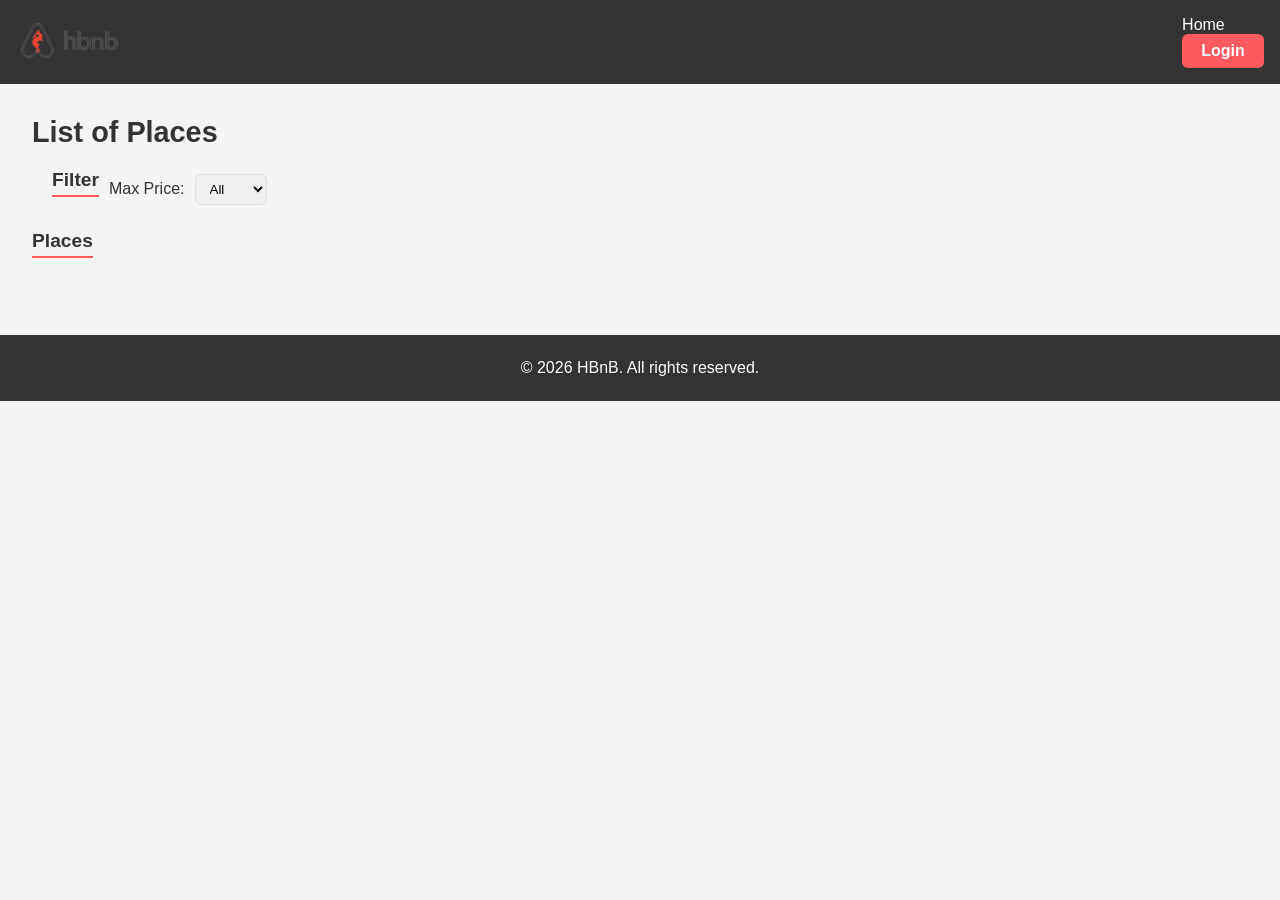
==== part4/base_model/index.html @ 7be531cb "add" ====
<!DOCTYPE html>
<html lang="en">
<head>
    <meta charset="UTF-8">
    <meta name="viewport" content="width=device-width, initial-scale=1.0">
    <title>List of Places</title>
    <link rel="stylesheet" href="styles.css">
</head>
<body>
    <header>
        <a href="index.html">
            <img src="images/logo.png" alt="HBnB Logo" class="logo">
        </a>
        <nav>
            <a href="index.html">Home</a>
            <a href="login.html" id="login-link" class="login-button">Login</a>
        </nav>
    </header>
    <main>
        <h1>List of Places</h1>
        <section id="filter">
            <h2>Filter</h2>
            <label for="price-filter">Max Price:</label>
            <select id="price-filter">
                <option value="all">All</option>
                <option value="10">$10</option>
                <option value="50">$50</option>
                <option value="100">$100</option>
            </select>
        </section>
        <section id="places-list">
            <h2>Places</h2>
        </section>
    </main>
    <footer>
        <p>&copy; 2026 HBnB. All rights reserved.</p>
    </footer>
    <script src="scripts.js"></script>
</body>
</html>
---- part4/base_model/styles.css ----
/* 
  This is a SAMPLE File to get you started. Follow the instructions on the project to complete the tasks. 
  You'll probably need to override some of theese styles.
*/
* {
    box-sizing: border-box;
    margin: 0;
    padding: 0;
    font-family: Arial, sans-serif;
}
body {
    background-color: #f4f4f4;
    color: #333;
}
header {
    background-color: #333;
    color: #fff;
    padding: 1rem;
    display: flex;
    align-items: center;
    justify-content: space-between;
}
.logo {
    height: 45px;
}
nav a {
    color: #fff;
    text-decoration: none;
    margin-left: 1rem;
}
.login-button {
    background-color: #ff5a5f;
    color: #fff;
    padding: 0.5rem 1.2rem;
    border-radius: 6px;
    font-weight: bold;
}
.login-button:hover {
    background-color: #e2464b;
}
main {
    padding: 2rem;
}

main > h1 {
    font-size: 1.8rem;
    margin-bottom: 1rem;
    color: #333;
}

main > section > h2,
.place-info h2 {
    font-size: 1.2rem;
    margin-bottom: 0.8rem;
    color: #333;
    border-bottom: 2px solid #ff5a5f;
    padding-bottom: 4px;
    display: inline-block;
}

.place-card h3 {
    font-size: 1.1rem;
    margin-bottom: 5px;
}

.review-card h3.review-user {
    font-size: 1rem;
    margin-bottom: 5px;
}

/* Fixed parameters required by the task:
   margin: 20px | padding: 10px | border: 1px solid #ddd | border-radius: 10px */
.place-card,
.review-card {
    margin: 20px;
    padding: 10px;
    border: 1px solid #ddd;
    border-radius: 10px;
    background-color: #fff;
}

#places-list {
    display: flex;
    flex-wrap: wrap;
}

.place-card {
    width: 260px;
    display: flex;
    flex-direction: column;
}

.place-price {
    color: #ff5a5f;
    font-weight: bold;
    margin: 5px 0 10px;
}

.details-button {
    margin-top: auto;
    align-self: flex-start;
    background-color: #ff5a5f;
    color: #fff;
    border: none;
    padding: 8px 16px;
    border-radius: 6px;
    font-weight: bold;
    cursor: pointer;
}

.details-button:hover {
    background-color: #e2464b;
}

.place-details {
    margin: 20px;
    padding: 10px;
    border: 1px solid #ddd;
    border-radius: 10px;
    background-color: #fff;
}

.place-details img {
    width: 100%;
    max-height: 380px;
    object-fit: cover;
    border-radius: 6px;
}

.place-info .host {
    color: #666;
    margin-bottom: 10px;
}

.amenities-list {
    display: flex;
    flex-wrap: wrap;
    gap: 10px;
    list-style: none;
    margin-top: 10px;
}

.amenities-list li {
    background-color: #f4f4f4;
    border: 1px solid #ddd;
    border-radius: 20px;
    padding: 5px 14px;
    font-size: 0.9rem;
    display: flex;
    align-items: center;
    gap: 6px;
}

.amenity-icon {
    width: 18px;
    height: 18px;
    object-fit: contain;
}

.review-user {
    font-weight: bold;
}

.review-rating {
    color: #ff5a5f;
    font-weight: bold;
    margin: 5px 0;
}

.add-review-link {
    display: inline-block;
    margin: 20px;
    padding: 10px 20px;
    background-color: #ff5a5f;
    color: #fff;
    border-radius: 6px;
    font-weight: bold;
}

.add-review-link:hover {
    background-color: #e2464b;
}

.form,
#login-form,
#review-form {
    background-color: #fff;
    border: 1px solid #ddd;
    border-radius: 10px;
    padding: 20px;
    max-width: 420px;
    display: flex;
    flex-direction: column;
    gap: 12px;
}

.form label,
#login-form label,
#review-form label {
    font-weight: bold;
}

.form input,
.form textarea,
.form select,
#login-form input,
#review-form input,
#review-form textarea,
#review-form select {
    padding: 8px;
    border: 1px solid #ddd;
    border-radius: 6px;
    font-family: inherit;
    font-size: 1rem;
}

.form textarea,
#review-form textarea {
    min-height: 100px;
    resize: vertical;
}

.form button,
#login-form button,
#review-form button {
    background-color: #ff5a5f;
    color: #fff;
    border: none;
    padding: 10px;
    border-radius: 6px;
    font-weight: bold;
    cursor: pointer;
}

.form button:hover,
#login-form button:hover,
#review-form button:hover {
    background-color: #e2464b;
}

#filter {
    margin: 20px;
    display: flex;
    align-items: center;
    gap: 10px;
}

#filter select {
    padding: 6px 10px;
    border: 1px solid #ddd;
    border-radius: 6px;
}

footer {
    text-align: center;
    padding: 1.5rem;
    background-color: #333;
    color: #fff;
    margin-top: 2rem;
}
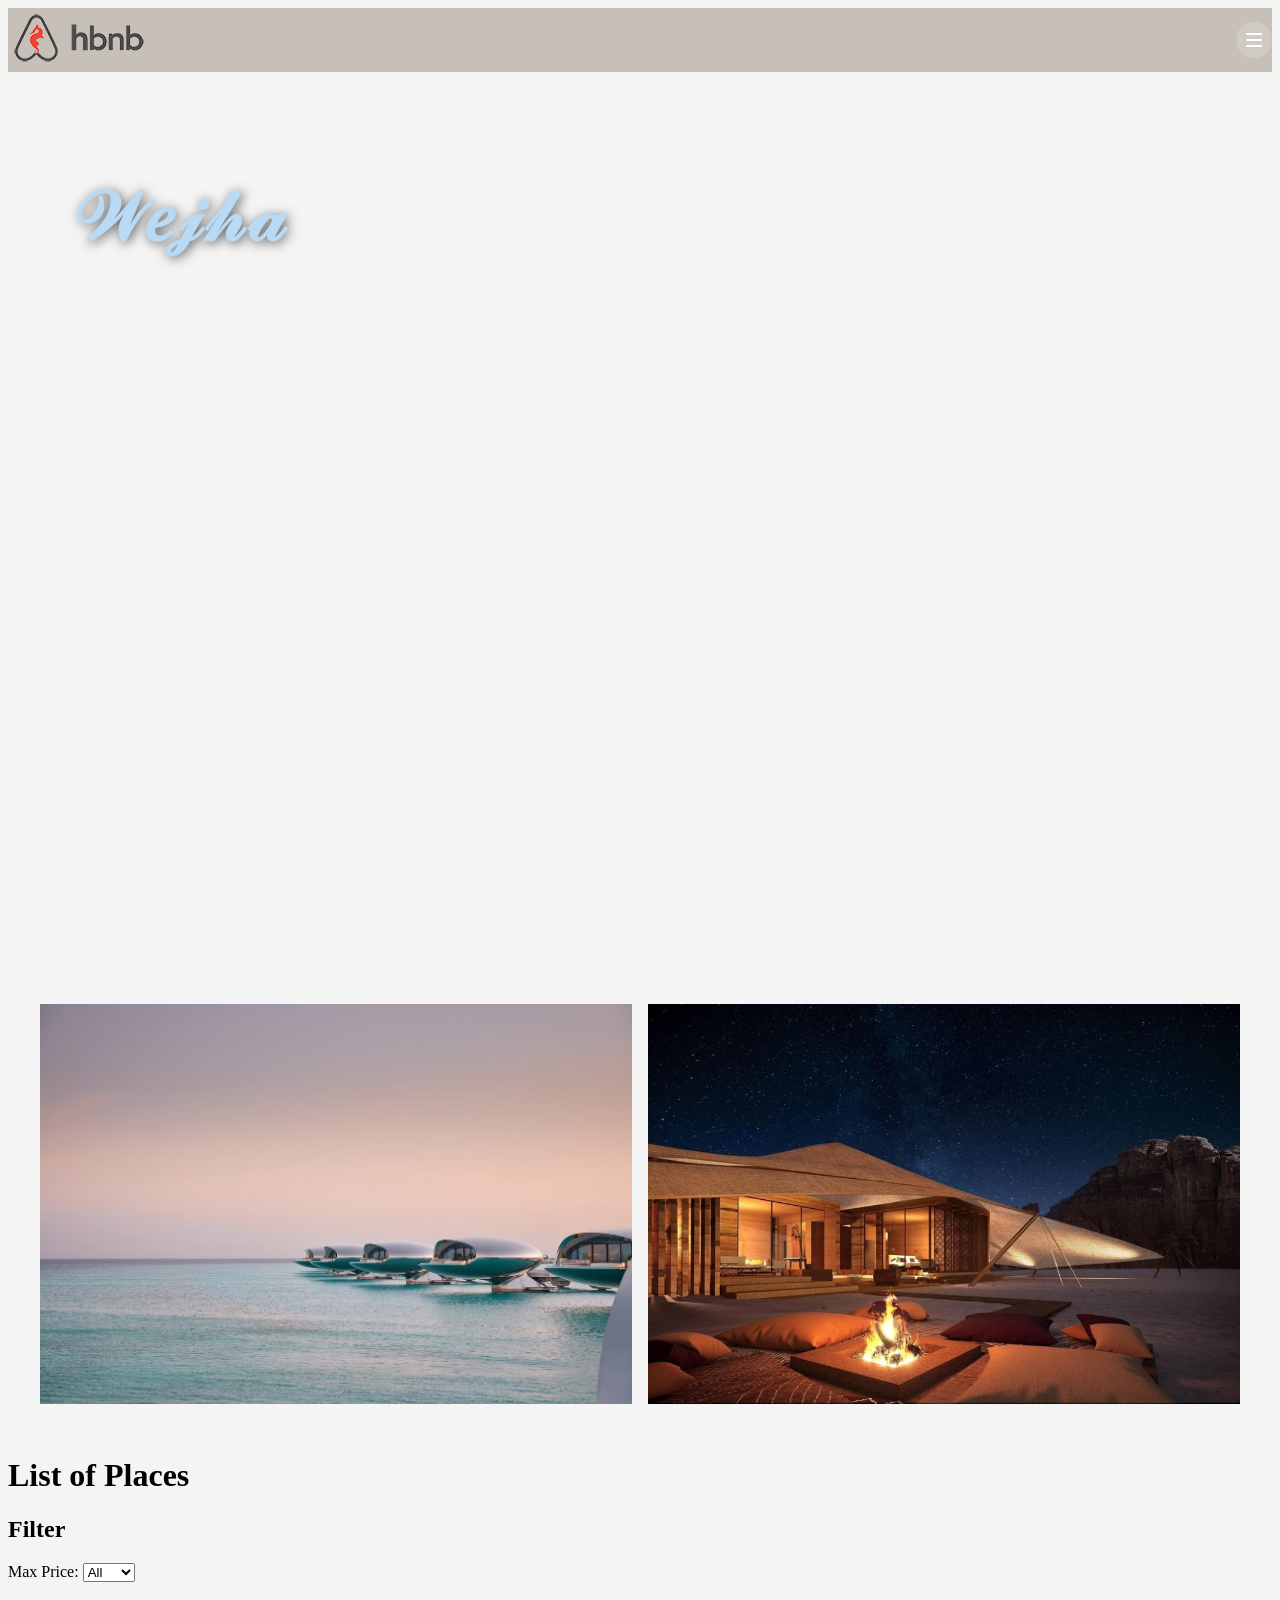
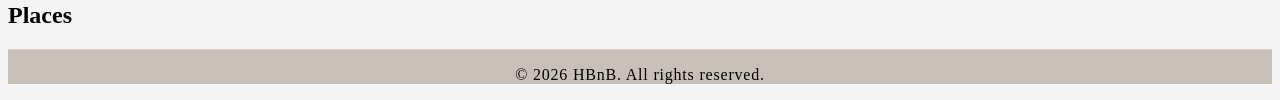
==== commit ee53eb85: "add new" ====
--- a/part4/base_model/index.html
+++ b/part4/base_model/index.html
@@ -7,15 +7,45 @@
     <link rel="stylesheet" href="styles.css">
 </head>
 <body>
-    <header>
-        <a href="index.html">
-            <img src="images/logo.png" alt="HBnB Logo" class="logo">
+<header>
+    <a href="index.html">
+        <img src="images/logo.png" alt="HBnB Logo" class="logo">
+    </a>
+    <button id="menu-toggle" class="menu-toggle" aria-label="Toggle menu">
+        <span></span>
+        <span></span>
+        <span></span>
+    </button>
+    <nav id="main-nav">
+        <a href="index.html">Home</a>
+        <a href="login.html" id="login-link" class="login-button">Login</a>
+        <a href="about.html">About</a>
+    </nav>
+</header>
+
+    <!-- ===== إضافة جديدة: قسم Hero (فيديو خلفية + WEJHA) ===== -->
+    <section class="hero">
+        <video class="hero-video" autoplay muted loop playsinline>
+            <source src="vid/movie.mp4" type="video/mp4">
+        </video>
+        <div class="hero-overlay">
+            <h1 class="hero-title">𝒲𝑒𝒿𝒽𝒶</h1>
+        </div>
+    </section>
+
+    <!-- ===== إضافة جديدة: قسم الوجهتين (Red Sea / AlUla) ===== -->
+    <section id="destinations">
+        <a href="places.html?region=redsea" class="destination-card">
+            <img src="images/Red Sea.jpg" alt="Red Sea">
+            <span class="destination-label">Red Sea</span>
         </a>
-        <nav>
-            <a href="index.html">Home</a>
-            <a href="login.html" id="login-link" class="login-button">Login</a>
-        </nav>
-    </header>
+        <a href="places.html?region=alula" class="destination-card">
+            <img src="images/AlUla.jpg" alt="AlUla">
+            <span class="destination-label">AlUla</span>
+        </a>
+    </section>
+    <!-- ===== نهاية الإضافة ===== -->
+
     <main>
         <h1>List of Places</h1>
         <section id="filter">
--- a/part4/base_model/styles.css
+++ b/part4/base_model/styles.css
@@ -1,260 +1,174 @@
-/* 
-  This is a SAMPLE File to get you started. Follow the instructions on the project to complete the tasks. 
-  You'll probably need to override some of theese styles.
-*/
-* {
-    box-sizing: border-box;
-    margin: 0;
-    padding: 0;
-    font-family: Arial, sans-serif;
-}
+/* ===== إضافة جديدة لقسم Hero والوجهتين ===== */
+/* ===== إضافة جديدة: هامبرغر + قائمة منسدلة ===== */
 body {
     background-color: #f4f4f4;
-    color: #333;
 }
 header {
-    background-color: #333;
-    color: #fff;
-    padding: 1rem;
+    position: relative;
     display: flex;
     align-items: center;
     justify-content: space-between;
 }
-.logo {
-    height: 45px;
+
+.menu-toggle {
+    width: 36px;
+    height: 36px;
+    border-radius: 50%;
+    background-color: rgba(255, 255, 255, 0.15);
+    border: none;
+    cursor: pointer;
+    display: flex;
+    flex-direction: column;
+    align-items: center;
+    justify-content: center;
+    gap: 4px;
+    flex-shrink: 0;
 }
-nav a {
-    color: #fff;
-    text-decoration: none;
-    margin-left: 1rem;
+
+.menu-toggle span {
+    width: 16px;
+    height: 2px;
+    background-color: #fff;
+    border-radius: 2px;
 }
-.login-button {
-    background-color: #ff5a5f;
-    color: #fff;
-    padding: 0.5rem 1.2rem;
-    border-radius: 6px;
+
+#main-nav {
+    position: absolute;
+    top: 70px;
+    right: 1rem;
+    background-color: rgba(230, 220, 205, 0.95);
+    display: flex;
+    flex-direction: column;
+    align-items: center;
+    width: 260px;
+    padding: 2rem 1rem;
+    gap: 2rem;
+    transform: translateY(-10px);
+    opacity: 0;
+    pointer-events: none;
+    transition: opacity 0.3s ease, transform 0.3s ease;
+    z-index: 20;
+}
+
+#main-nav.open {
+    opacity: 1;
+    transform: translateY(0);
+    pointer-events: auto;
+}
+
+#main-nav a {
+    color: #333;
+    font-size: 1.1rem;
+    letter-spacing: 0.15rem;
+    text-transform: uppercase;
+}
+
+#main-nav .login-button {
+    background: none;
+    color: #333;
+    padding: 0;
+    border-radius: 0;
+    font-weight: 600;
+}
+
+header {
+    background-color: #C7C0B8;
+    position: relative;
+}
+.hero {
+    position: relative;
+    width: 100%;
+    height: 100vh;
+    overflow: hidden;
+}
+
+.hero-video {
+    position: absolute;
+    top: 0;
+    left: 0;
+    width: 100%;
+    height: 100%;
+    object-fit: cover;
+    opacity: 0.55;
+    z-index: -1;
+}
+
+.hero-overlay {
+    position: absolute;
+    top: 0;
+    left: 0;
+    width: 100%;
+    height: 100%;
+    display: flex;
+    align-items: flex-start;
+    justify-content: flex-start;
+    padding: 3rem 0 0 4rem;
+}
+
+.hero-title {
+    color: #b9daf5;
+    font-size: 4.5rem;
+    letter-spacing: 0.3rem;
+    font-family: "Dancing Script", cursive;
+    font-size: 70px;
+  font-weight: 700;
+    text-transform: uppercase;
+    text-shadow: 2px 2px 12px rgba(0, 0, 0, 0.6);
+}
+
+/* ===== إضافة جديدة: رابط New account ===== */
+.new-account-link {
+    display: block;
+    margin: 10px 20px;
+    color: #ff5a5f;
     font-weight: bold;
+    text-decoration: underline;
 }
-.login-button:hover {
-    background-color: #e2464b;
-}
-main {
+#destinations {
+    display: flex;
+    gap: 1rem;
     padding: 2rem;
 }
 
-main > h1 {
-    font-size: 1.8rem;
-    margin-bottom: 1rem;
-    color: #333;
+.destination-card {
+    position: relative;
+    flex: 1;
+    height: 400px;
+    overflow: hidden;
+    text-decoration: none;
 }
 
-main > section > h2,
-.place-info h2 {
-    font-size: 1.2rem;
-    margin-bottom: 0.8rem;
-    color: #333;
-    border-bottom: 2px solid #ff5a5f;
-    padding-bottom: 4px;
-    display: inline-block;
+.destination-card img {
+    width: 100%;
+    height: 100%;
+    object-fit: cover;
+    transition: transform 0.4s ease;
 }
 
-.place-card h3 {
-    font-size: 1.1rem;
-    margin-bottom: 5px;
+.destination-label {
+    position: absolute;
+    bottom: 1.5rem;
+    left: 1.5rem;
+    color: #fff;
+    font-size: 1.5rem;
+    font-weight: bold;
+    opacity: 0;
+    transform: translateY(10px);
+    transition: opacity 0.4s ease, transform 0.4s ease;
 }
 
-.review-card h3.review-user {
-    font-size: 1rem;
-    margin-bottom: 5px;
+.destination-card:hover img {
+    transform: scale(1.08);
 }
 
-/* Fixed parameters required by the task:
-   margin: 20px | padding: 10px | border: 1px solid #ddd | border-radius: 10px */
-.place-card,
-.review-card {
-    margin: 20px;
-    padding: 10px;
-    border: 1px solid #ddd;
-    border-radius: 10px;
-    background-color: #fff;
-}
-
-#places-list {
-    display: flex;
-    flex-wrap: wrap;
-}
-
-.place-card {
-    width: 260px;
-    display: flex;
-    flex-direction: column;
-}
-
-.place-price {
-    color: #ff5a5f;
-    font-weight: bold;
-    margin: 5px 0 10px;
-}
-
-.details-button {
-    margin-top: auto;
-    align-self: flex-start;
-    background-color: #ff5a5f;
-    color: #fff;
-    border: none;
-    padding: 8px 16px;
-    border-radius: 6px;
-    font-weight: bold;
-    cursor: pointer;
-}
-
-.details-button:hover {
-    background-color: #e2464b;
-}
-
-.place-details {
-    margin: 20px;
-    padding: 10px;
-    border: 1px solid #ddd;
-    border-radius: 10px;
-    background-color: #fff;
-}
-
-.place-details img {
-    width: 100%;
-    max-height: 380px;
-    object-fit: cover;
-    border-radius: 6px;
-}
-
-.place-info .host {
-    color: #666;
-    margin-bottom: 10px;
-}
-
-.amenities-list {
-    display: flex;
-    flex-wrap: wrap;
-    gap: 10px;
-    list-style: none;
-    margin-top: 10px;
-}
-
-.amenities-list li {
-    background-color: #f4f4f4;
-    border: 1px solid #ddd;
-    border-radius: 20px;
-    padding: 5px 14px;
-    font-size: 0.9rem;
-    display: flex;
-    align-items: center;
-    gap: 6px;
-}
-
-.amenity-icon {
-    width: 18px;
-    height: 18px;
-    object-fit: contain;
-}
-
-.review-user {
-    font-weight: bold;
-}
-
-.review-rating {
-    color: #ff5a5f;
-    font-weight: bold;
-    margin: 5px 0;
-}
-
-.add-review-link {
-    display: inline-block;
-    margin: 20px;
-    padding: 10px 20px;
-    background-color: #ff5a5f;
-    color: #fff;
-    border-radius: 6px;
-    font-weight: bold;
-}
-
-.add-review-link:hover {
-    background-color: #e2464b;
-}
-
-.form,
-#login-form,
-#review-form {
-    background-color: #fff;
-    border: 1px solid #ddd;
-    border-radius: 10px;
-    padding: 20px;
-    max-width: 420px;
-    display: flex;
-    flex-direction: column;
-    gap: 12px;
-}
-
-.form label,
-#login-form label,
-#review-form label {
-    font-weight: bold;
-}
-
-.form input,
-.form textarea,
-.form select,
-#login-form input,
-#review-form input,
-#review-form textarea,
-#review-form select {
-    padding: 8px;
-    border: 1px solid #ddd;
-    border-radius: 6px;
-    font-family: inherit;
-    font-size: 1rem;
-}
-
-.form textarea,
-#review-form textarea {
-    min-height: 100px;
-    resize: vertical;
-}
-
-.form button,
-#login-form button,
-#review-form button {
-    background-color: #ff5a5f;
-    color: #fff;
-    border: none;
-    padding: 10px;
-    border-radius: 6px;
-    font-weight: bold;
-    cursor: pointer;
-}
-
-.form button:hover,
-#login-form button:hover,
-#review-form button:hover {
-    background-color: #e2464b;
-}
-
-#filter {
-    margin: 20px;
-    display: flex;
-    align-items: center;
-    gap: 10px;
-}
-
-#filter select {
-    padding: 6px 10px;
-    border: 1px solid #ddd;
-    border-radius: 6px;
+.destination-card:hover .destination-label {
+    opacity: 1;
+    transform: translateY(0);
 }
 
 footer {
+    background-color: #C7C0B8;
+    border-top: 1px solid rgba(255, 255, 255, 0.15);
+    letter-spacing: 0.05rem;
     text-align: center;
-    padding: 1.5rem;
-    background-color: #333;
-    color: #fff;
-    margin-top: 2rem;
 }
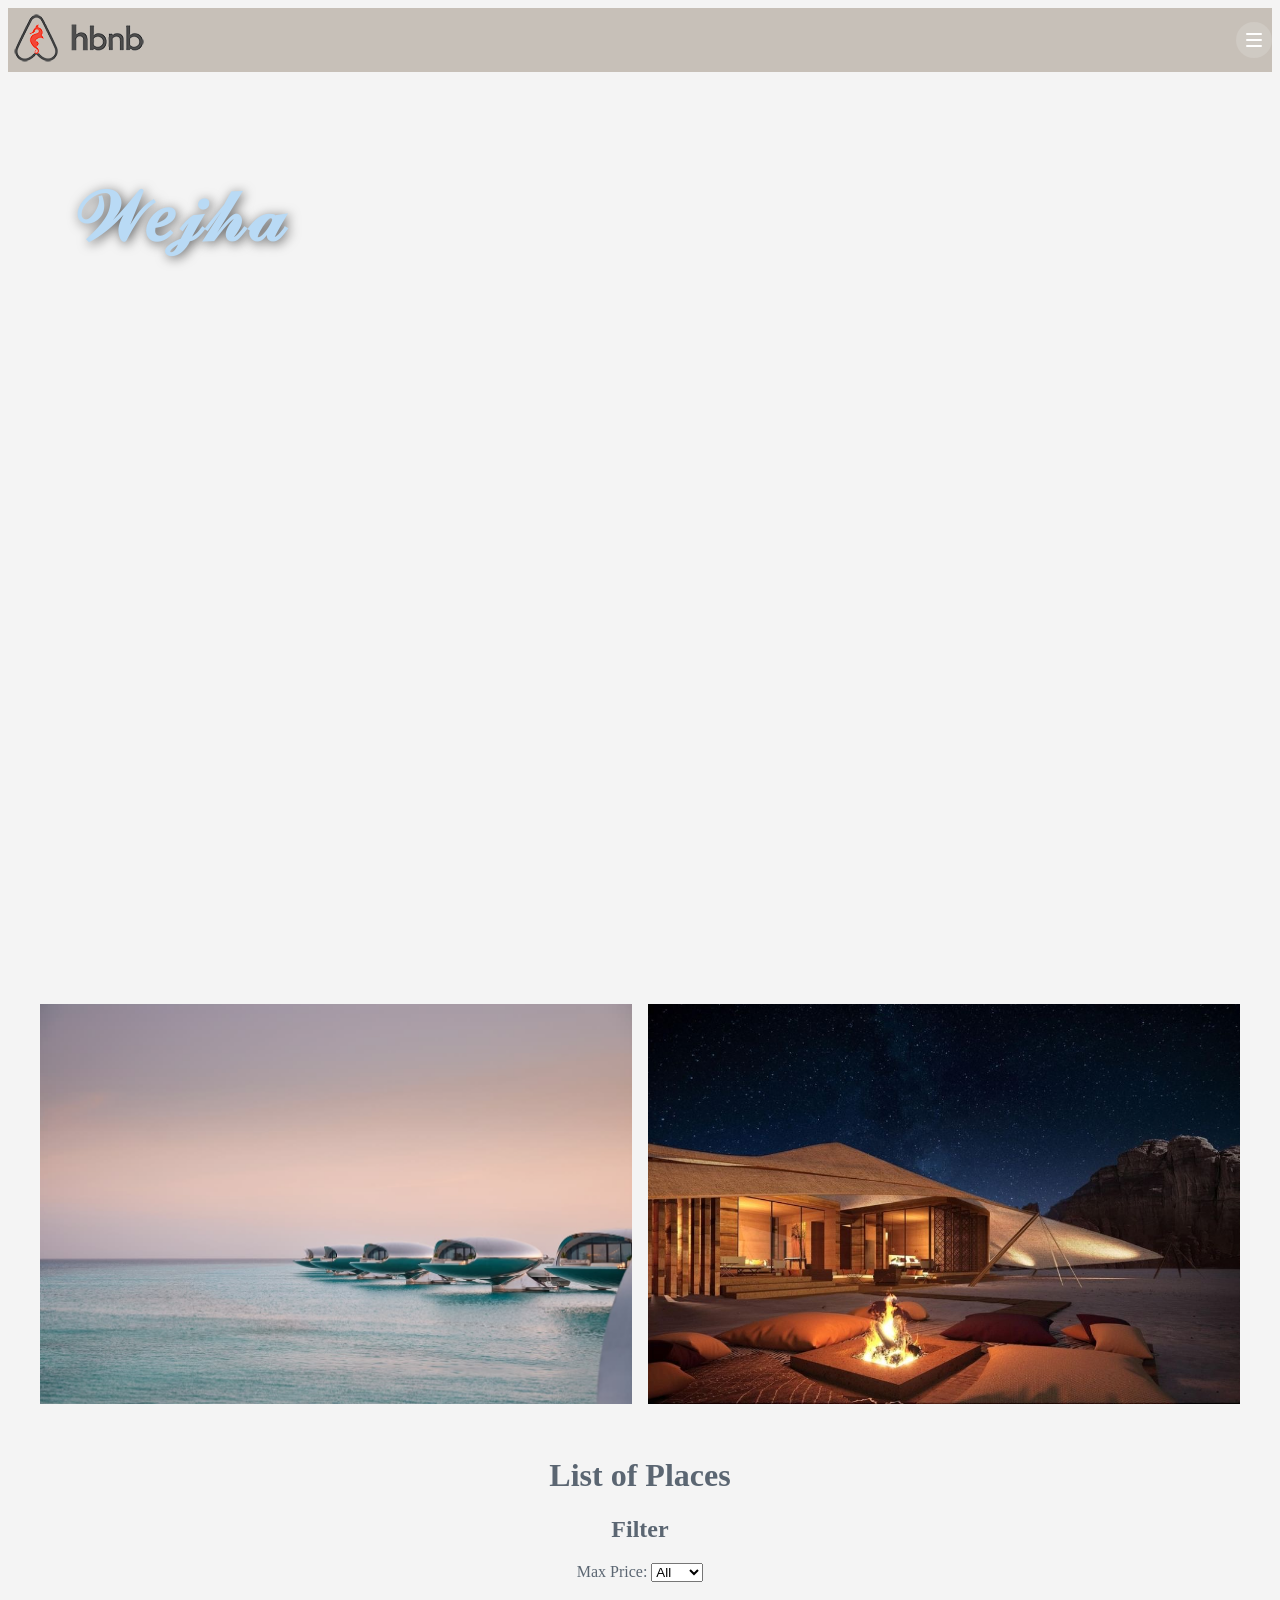
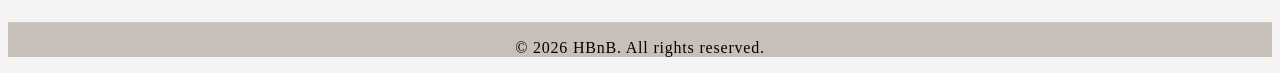
==== commit fca025b9: "add" ====
--- a/part4/base_model/index.html
+++ b/part4/base_model/index.html
@@ -35,18 +35,18 @@
 
     <!-- ===== إضافة جديدة: قسم الوجهتين (Red Sea / AlUla) ===== -->
     <section id="destinations">
-        <a href="places.html?region=redsea" class="destination-card">
+       <a href="index.html?region=redsea" class="destination-card">
             <img src="images/Red Sea.jpg" alt="Red Sea">
             <span class="destination-label">Red Sea</span>
         </a>
-        <a href="places.html?region=alula" class="destination-card">
+        <a href="index.html?region=alula" class="destination-card">
             <img src="images/AlUla.jpg" alt="AlUla">
             <span class="destination-label">AlUla</span>
         </a>
     </section>
     <!-- ===== نهاية الإضافة ===== -->
 
-    <main>
+    <main class="ListPlase">
         <h1>List of Places</h1>
         <section id="filter">
             <h2>Filter</h2>
@@ -59,7 +59,7 @@
             </select>
         </section>
         <section id="places-list">
-            <h2>Places</h2>
+           <!--<h2>Places</h2>--> 
         </section>
     </main>
     <footer>
--- a/part4/base_model/styles.css
+++ b/part4/base_model/styles.css
@@ -9,7 +9,10 @@
     align-items: center;
     justify-content: space-between;
 }
-
+main.ListPlase {
+text-align: center;
+color: #5b6672;
+}
 .menu-toggle {
     width: 36px;
     height: 36px;
@@ -171,4 +174,262 @@
     border-top: 1px solid rgba(255, 255, 255, 0.15);
     letter-spacing: 0.05rem;
     text-align: center;
+}
+/* ===== إضافة جديدة: تنسيق صفحات تسجيل الدخول والتسجيل ===== */
+main.auth-page {
+    display: flex;
+    flex-direction: column;
+    align-items: center;
+    justify-content: center;
+    min-height: 75vh;
+    gap: 20px;
+}
+
+main.auth-page > h1 {
+    display: none;
+}
+
+#login-form,
+#register-form {
+    width: 100%;
+    max-width: 380px;
+    background-color: #efe4d3;
+    border: none;
+    border-radius: 12px;
+    padding: 40px 32px;
+    gap: 20px;
+    box-shadow: 0 4px 20px rgba(0, 0, 0, 0.08);
+}
+
+#login-form,
+#register-form {
+    display: flex;
+    flex-direction: column;
+    gap: 10px;
+}
+
+#login-form label,
+#register-form label {
+    display: block;
+}
+
+#login-form input,
+#register-form input {
+    display: block;
+    width: 100%;
+}
+
+#login-form button,
+#register-form button {
+    width: 100%;
+    margin-top: 10px;
+}
+
+#login-form button:hover,
+#register-form button:hover {
+    background-color: #8fb8db;
+}
+
+.new-account-link {
+    text-align: center;
+    margin: 0;
+}
+/* ===== إضافة جديدة: تحسين شكل كروت الأماكن ===== */
+.place-card {
+    background-color: #efe4d3;
+    border: none;
+    box-shadow: 0 2px 10px rgba(0, 0, 0, 0.08);
+    overflow: hidden;
+    padding: 0;
+}
+
+.place-card .place-image {
+    width: 100%;
+    height: 170px;
+    object-fit: cover;
+}
+
+.place-card h3,
+.place-card .place-price,
+.place-card .details-button {
+    margin-left: 14px;
+    margin-right: 14px;
+}
+
+.place-card h3 {
+    margin-top: 12px;
+}
+
+.place-card .place-price {
+    color: #555;
+    font-weight: normal;
+}
+
+.place-card .details-button {
+    display: inline-block;
+    background-color: #a9cbe8;
+    color: #333;
+    text-decoration: underline;
+    font-weight: 600;
+    margin-bottom: 16px;
+    padding: 8px 16px;
+}
+
+.place-card .details-button:hover {
+    background-color: #8fb8db;
+}
+/* ===== إضافة جديدة: ترتيب كروت الأماكن بشكل Grid (3 أعمدة) ===== */
+#places-list {
+    display: grid;
+    grid-template-columns: repeat(3, 1fr);
+    gap: 24px;
+    padding: 20px 0;
+}
+
+@media (max-width: 900px) {
+    #places-list {
+        grid-template-columns: repeat(2, 1fr);
+    }
+}
+
+@media (max-width: 600px) {
+    #places-list {
+        grid-template-columns: 1fr;
+    }
+}
+/* ===== إضافة جديدة: تنسيق صفحة تفاصيل المكان (Place Details) ===== */
+.place-details {
+    max-width: 1100px;
+    margin: 0 auto 40px;
+    background-color: #efe4d3;
+    box-shadow: 0 2px 10px rgba(0, 0, 0, 0.08);
+    overflow: hidden;
+}
+
+.place-details > img {
+    width: 100%;
+    height: 480px;
+    object-fit: cover;
+    display: block;
+}
+
+.place-info {
+    padding: 24px 32px 32px;
+}
+
+.place-info h1 {
+    margin: 0 0 6px;
+}
+
+.place-info .host,
+.place-info .place-price {
+    color: #666;
+    margin: 4px 0;
+}
+
+.place-info h2 {
+    margin-top: 24px;
+    margin-bottom: 8px;
+}
+
+.place-info .description {
+    color: #333;
+    line-height: 1.6;
+    margin: 0;
+}
+
+.amenities-list {
+    list-style: none;
+    display: flex;
+    gap: 32px;
+    padding: 0;
+    margin: 8px 0 0;
+}
+
+.amenities-list li {
+    display: flex;
+    flex-direction: column;
+    align-items: center;
+    color: #555;
+    font-size: 0;
+}
+
+.amenity-icon {
+    width: 32px;
+    height: 32px;
+    display: block;
+}
+
+/* ===== إضافة جديدة: تنسيق قسم التقييمات (Reviews) ===== */
+#reviews {
+    max-width: 1100px;
+    margin: 40px auto;
+}
+
+#reviews h2 {
+    margin-bottom: 16px;
+}
+
+.review-card {
+    background-color: #efe4d3;
+    box-shadow: 0 2px 10px rgba(0, 0, 0, 0.08);
+    padding: 16px 20px;
+    margin-bottom: 16px;
+}
+
+.review-user {
+    margin: 0 0 6px;
+}
+
+.review-rating {
+    color: #666;
+    margin: 0 0 8px;
+}
+
+.review-comment {
+    margin: 0;
+    line-height: 1.5;
+}
+
+/* ===== إضافة جديدة: تنسيق قسم إضافة تقييم (Add Review) ===== */
+#add-review {
+    max-width: 1100px;
+    margin: 0 auto 40px;
+}
+
+#add-review h2 {
+    margin-bottom: 12px;
+}
+
+.add-review-link {
+    display: inline-block;
+    background-color: #a9cbe8;
+    color: #333;
+    text-decoration: underline;
+    font-weight: 600;
+    padding: 8px 16px;
+}
+
+.add-review-link:hover {
+    background-color: #8fb8db;
+}
+/* ===== إضافة جديدة: تنسيق صور الـ Gallery الصغيرة (Thumbnails) ===== */
+.thumbnail-row {
+    display: flex;
+    gap: 10px;
+    padding: 12px 16px;
+    background-color: #efe4d3;
+}
+
+.thumbnail-image {
+    width: 80px;
+    height: 60px;
+    object-fit: cover;
+    cursor: pointer;
+    opacity: 0.7;
+    transition: opacity 0.2s ease;
+}
+
+.thumbnail-image:hover {
+    opacity: 1;
 }
